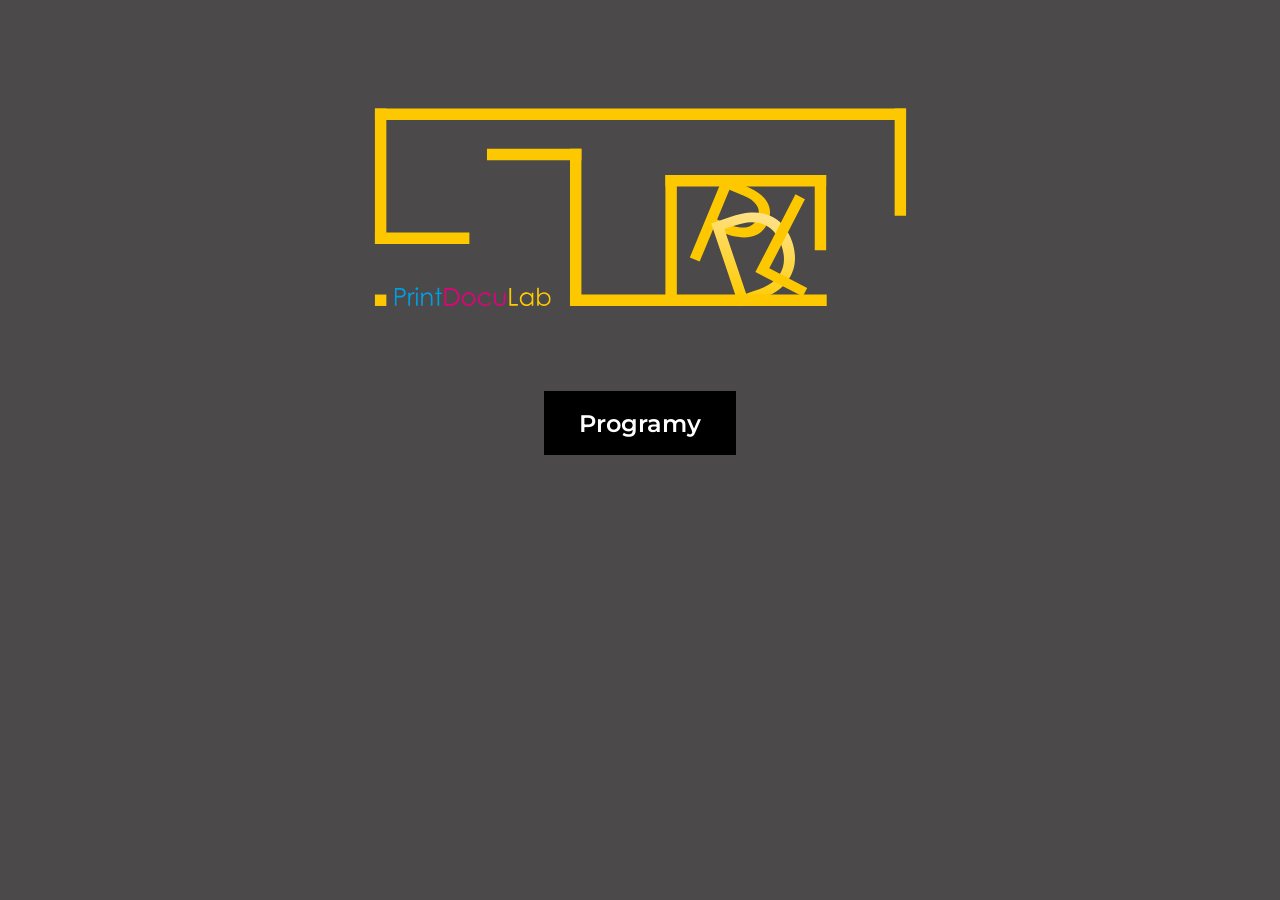
==== index.html @ 16ca203b "Update index.html" ====
<!DOCTYPE html>
<html lang="pl">
<head>
  <meta charset="UTF-8">
  <meta name="viewport" content="width=device-width, initial-scale=1">
  <meta name="description" content="print and documents, prepress" />
  <title>PrintDocuLab</title>
  <link rel="stylesheet" href="style.css">
</head>
<body>
<br>
<br>
  <main class="home">
    <div class="home-logo">
      <img
        src="image/print4.svg"
        alt="Logo"
        class="main-logo"
      >
    </div>
    
    <div class="appointment">
      <a href="programy.html" class="appointment-link">
        Programy
      </a>
    </div>
  </main>

</body>
</html>
---- style.css ----
/* FONTY */

@import url('https://fonts.googleapis.com/css2?family=Montserrat:wght@400;600&display=swap');


/* USTAWIENIA GLOBALNE */

:root {
  --background: #4b4949;
  --black: #000000;
  --white: #FFFFFF;
  --content-width: 1200px;

  --font-regular: 400;
  --font-semibold: 600;
}

* {
  box-sizing: border-box;
}

html {
  font-size: 16px;
}

body {
  margin: 0;
  background: var(--background);
  color: var(--black);
  font-family: 'Montserrat', sans-serif;
  font-weight: var(--font-regular);
}

img {
  display: block;
  max-width: 100%;
}


/* GÓRNA NAWIGACJA */

.header {
  width: 100%;
  max-width: var(--content-width);
  margin: 0 auto;
  padding: 28px 24px 0;
  display: flex;
  justify-content: flex-end;
}

.navigation {
  display: flex;
  align-items: center;
  justify-content: flex-end;
  gap: 34px;
}

.navigation a {
  position: relative;
  color: var(--black);
  text-decoration: none;
  font-size: 29px;
  font-weight: var(--font-regular);
  line-height: 1.2;
  transition: opacity 0.25s ease;
}

.navigation a::after {
  content: '';
  position: absolute;
  left: 0;
  bottom: -5px;
  width: 0;
  height: 2px;
  background: var(--black);
  transition: width 0.25s ease;
}

.navigation a:hover::after,
.navigation a:focus-visible::after {
  width: 100%;
}

.navigation a:hover {
  opacity: 0.55;
}


/* STRONA GŁÓWNA */

.home {
  width: 100%;
  max-width: var(--content-width);
  margin: 0 auto;
  padding: 65px 24px 80px;
}

.home-logo,
.home-slogan {
  width: 100%;
  display: flex;
  justify-content: center;
}

.main-logo {
  width: 825px;
  max-width: 100%;
  height: auto;
}

.home-slogan {
  margin-top: 60px;
}

.slogan-svg {
  width: 825px;
  max-width: 100%;
  height: auto;
}

.appointment {
  display: flex;
  justify-content: center;
  margin-top: 70px;
}

.appointment-link {
  display: inline-flex;
  align-items: center;
  justify-content: center;
  min-height: 64px;
  padding: 14px 34px;
  background: var(--black);
  border: 1px solid var(--black);
  color: var(--white);
  text-decoration: none;
  text-align: center;
  font-size: 24px;
  font-weight: var(--font-semibold);
  transition:
    background 0.25s ease,
    color 0.25s ease;
}

.appointment-link:hover,
.appointment-link:focus-visible {
  background: var(--background);
  color: var(--black);
}

.main-logo,
.slogan-svg {
  opacity: 0;
  animation: fadeIn 2s ease-in-out forwards;
}

.slogan-svg {
  animation-delay: 0.5s;
}

@keyframes fadeIn {
  from {
    opacity: 0;
  }
  to {
    opacity: 1;
  }
}

@media (prefers-reduced-motion: reduce) {
  .main-logo,
  .slogan-svg {
    animation: none;
    opacity: 1;
  }
}


/* PODSTRONA O NAS */

.about {
  width: 100%;
  max-width: 1200px;
  margin: 0 auto;
  padding: 0 24px 90px;
}

.about-logo {
  display: block;
  width: 295px;
  max-width: 100%;
  margin-top: -34px;
  margin-bottom: 55px;
}

.about-logo img {
  width: 100%;
  height: auto;
}

.about-content {
  width: 100%;
  font-size: 20px;
  line-height: 1.8;
  font-weight: var(--font-regular);
}

.about-content p {
  margin: 0 0 28px;
}

.about-content strong {
  font-weight: var(--font-semibold);
}


/* ZDJĘCIE OPŁYWANE PRZEZ TEKST */

.about-photo {
  float: right;
  width: 270px;
  max-width: 42%;
  margin: 0 0 24px 32px;
  }

.photo-button {
  display: block;
  width: 100%;
  padding: 0;
  border: 0;
  background: transparent;
  cursor: zoom-in;
}

.photo-button img {
  display: block;
  width: 100%;
  height: auto;
  aspect-ratio: 270 / 284;
  object-fit: cover;
  transition: opacity 0.25s ease;
}

.photo-button:hover img {
  opacity: 0.8;
}

.photo-button:focus-visible {
  outline: 2px solid var(--black);
  outline-offset: 5px;
}

.drop-cap {
  float: left;
  font-size: 3.5em;
  line-height: 0.9;
  font-weight: var(--font-semibold);
  padding-right: 8px;
  padding-top: 5px;
}


/* POWIĘKSZANIE ZDJĘCIA */

.lightbox[hidden] {
  display: none;
}

.lightbox {
  position: fixed;
  inset: 0;
  z-index: 1000;
  display: flex;
  align-items: center;
  justify-content: center;
  padding: 40px;
  background: rgba(0, 0, 0, 0.58);
  cursor: zoom-out;
}

.lightbox-image {
  max-width: 90vw;
  max-height: 85vh;
  width: auto;
  height: auto;
  object-fit: contain;
  cursor: default;
}

.lightbox-close {
  position: absolute;
  top: 20px;
  right: 30px;
  padding: 0;
  border: 0;
  background: transparent;
  color: white;
  font-family: inherit;
  font-size: 48px;
  cursor: pointer;
}
.social-icons {
  display: flex;
  align-items: center;
  gap: 15px;
}

.social-icons a {
  display: block;
  flex: 0 0 auto;
}

.social-icons img {
  display: block;
  width: 50px;
  height: 50px;
  object-fit: contain;
}

/* TABLETY I TELEFONY */

@media (max-width: 600px) {

  .header {
    padding: 18px 20px 0;
  }

  .navigation {
    width: 100%;
    gap: 16px;
    justify-content: flex-end;
  }

  .navigation a {
    font-size: clamp(16px, 4.5vw, 24px);
    line-height: 1.3;
  }

  /* STRONA GŁÓWNA */

  .home {
    padding: 150px 24px 60px;
  }

  .home-slogan {
    margin-top: 40px;
  }

  .appointment {
    margin-top: 70px;
  }

  .appointment-link {
    min-height: 0;
    padding: 13px 22px;
    font-size: clamp(16px, 4vw, 21px);
  }

  /* PODSTRONA ONAS.HTML */

  .about {
    padding: 35px 24px 90px;
  }

  .about-logo {
  width: clamp(140px, 42vw, 220px);
  max-width: 100%;
  margin-top: 20px;
  margin-bottom: 32px;
  }

  .about-content {
    font-size: clamp(16px, 4.2vw, 20px);
    line-height: 1.75;
  }

  .about-content p {
    margin-bottom: 24px;
  }

  .about-photo {
    width: 42%;
    max-width: 270px;
    margin: 0 0 16px 22px;
  }

  .drop-cap {
    font-size: 3.6em;
    line-height: 0.9;
    padding-right: 8px;
    padding-top: 4px;
  }

  .lightbox {
    padding: 16px;
  }

  .lightbox-image {
    max-width: 94vw;
    max-height: 85vh;
  }

  .lightbox-close {
    top: 10px;
    right: 18px;
  }
}


/* BARDZO WĄSKIE EKRANY */

@media (max-width: 380px) {

  .header {
    padding-right: 14px;
    padding-left: 14px;
  }

  .navigation {
    gap: 12px;
  }

  .navigation a {
    font-size: clamp(14px, 4.2vw, 16px);
  }

  .about {
    padding-right: 18px;
    padding-left: 18px;
  }

  .about-content {
    font-size: 16px;
    line-height: 1.7;
  }

  .about-photo {
    width: 40%;
    margin-left: 16px;
  }
}

/* Nagłówek podstrony O nas */

.inner-header {
  display: flex;
  align-items: center;
  justify-content: space-between;
  gap: 20px;
  padding: 20px 24px;
}

.inner-header .about-logo {
  flex: 0 1 295px;
  width: 295px;
  max-width: 30%;
  margin: 0;
}

.inner-header .navigation {
  flex: 0 0 auto;
  gap: 24px;
}

.inner-header .navigation a {
  font-size: 34px;
}

/* Telefony */

@media (max-width: 600px) {
  .inner-header {
    gap: 12px;
    padding: 16px;
  }

  .inner-header .about-logo {
    flex: 0 1 100px;
    width: 100px;
    max-width: 28%;
  }

  .inner-header .navigation {
    flex: 1;
    gap: 10px;
    justify-content: flex-end;
  }

  .inner-header .navigation a {
    font-size: clamp(17px, 2.8vw, 18px);
  }
}

/* OGRANICZENIE ANIMACJI NA ŻĄDANIE UŻYTKOWNIKA */

@media (prefers-reduced-motion: reduce) {
  *,
  *::before,
  *::after {
    transition-duration: 0.01ms !important;
    animation-duration: 0.01ms !important;
  }
}
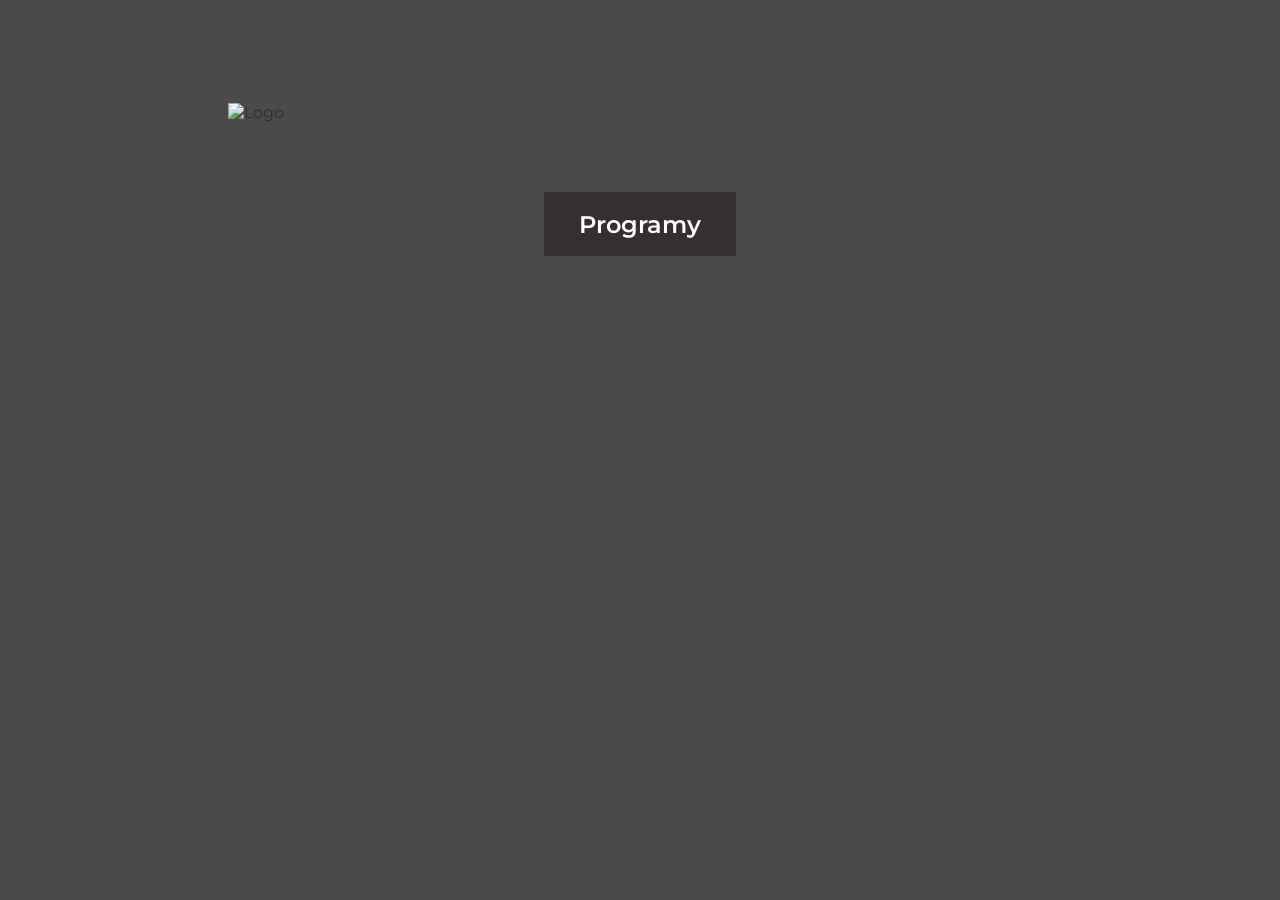
==== commit 8f156bff: "Change logo image in index.html Updated logo image source in the main HTML file." ====
--- a/index.html
+++ b/index.html
@@ -14,7 +14,7 @@
   <main class="home">
     <div class="home-logo">
       <img
-        src="image/print4.svg"
+        src="image/print9b.svg"
         alt="Logo"
         class="main-logo"
       >
--- a/style.css
+++ b/style.css
@@ -7,7 +7,7 @@
 
 :root {
   --background: #4b4949;
-  --black: #000000;
+  --black: #362f2f;
   --white: #FFFFFF;
   --content-width: 1200px;
 
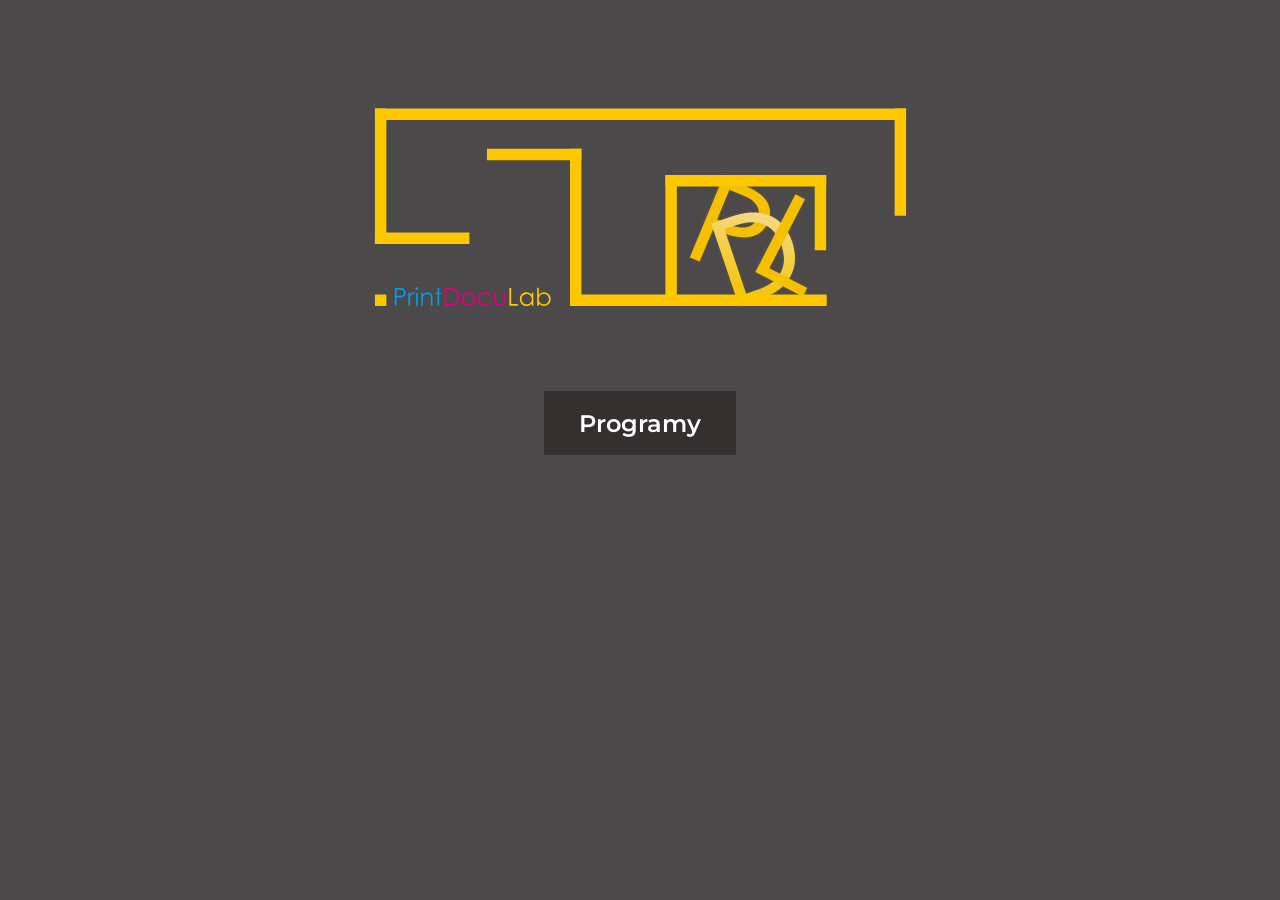
==== commit 634ea5b8: "Fix logo image source in index.html Updated image source path for logo in index.html." ====
--- a/index.html
+++ b/index.html
@@ -14,7 +14,7 @@
   <main class="home">
     <div class="home-logo">
       <img
-        src="image/print9b.svg"
+        src="print9b.svg"
         alt="Logo"
         class="main-logo"
       >
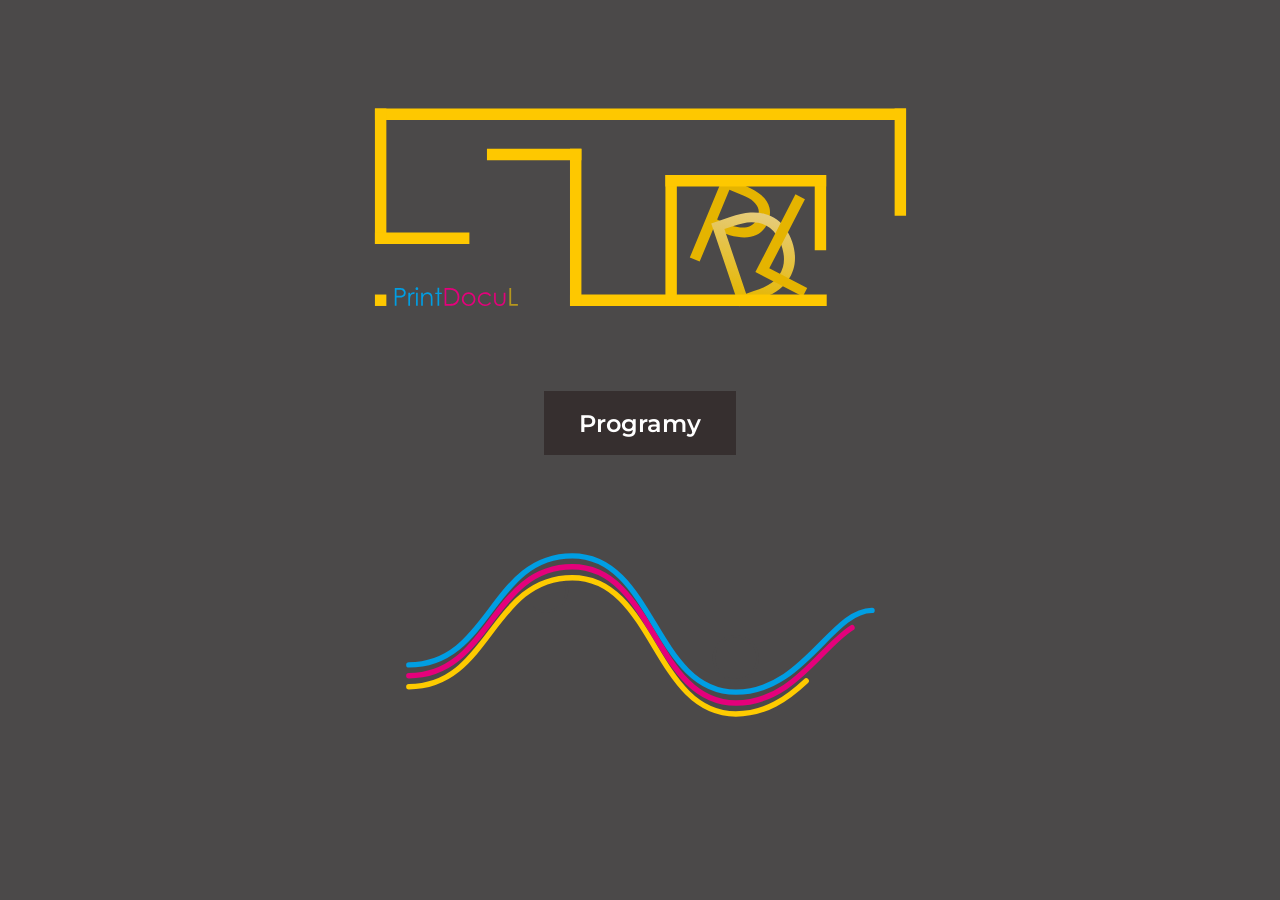
==== commit f43bb500: "Update index.html to include home slogan Added a new slogan section with an animated image." ====
--- a/index.html
+++ b/index.html
@@ -4,7 +4,7 @@
 <head>
   <meta charset="UTF-8">
   <meta name="viewport" content="width=device-width, initial-scale=1">
-  <meta name="description" content="print and documents, prepress" />
+  <meta name="description" content="print and documents, prepress, programy, dtp" />
   <title>PrintDocuLab</title>
   <link rel="stylesheet" href="style.css">
 </head>
@@ -19,12 +19,19 @@
         class="main-logo"
       >
     </div>
-    
+	     
     <div class="appointment">
       <a href="programy.html" class="appointment-link">
         Programy
       </a>
     </div>
+	<div class="home-slogan">
+      <img
+        src="animowanalinia.svg"
+        alt=""
+        class="slogan-svg"
+      >
+    </div>
   </main>
 
 </body>
